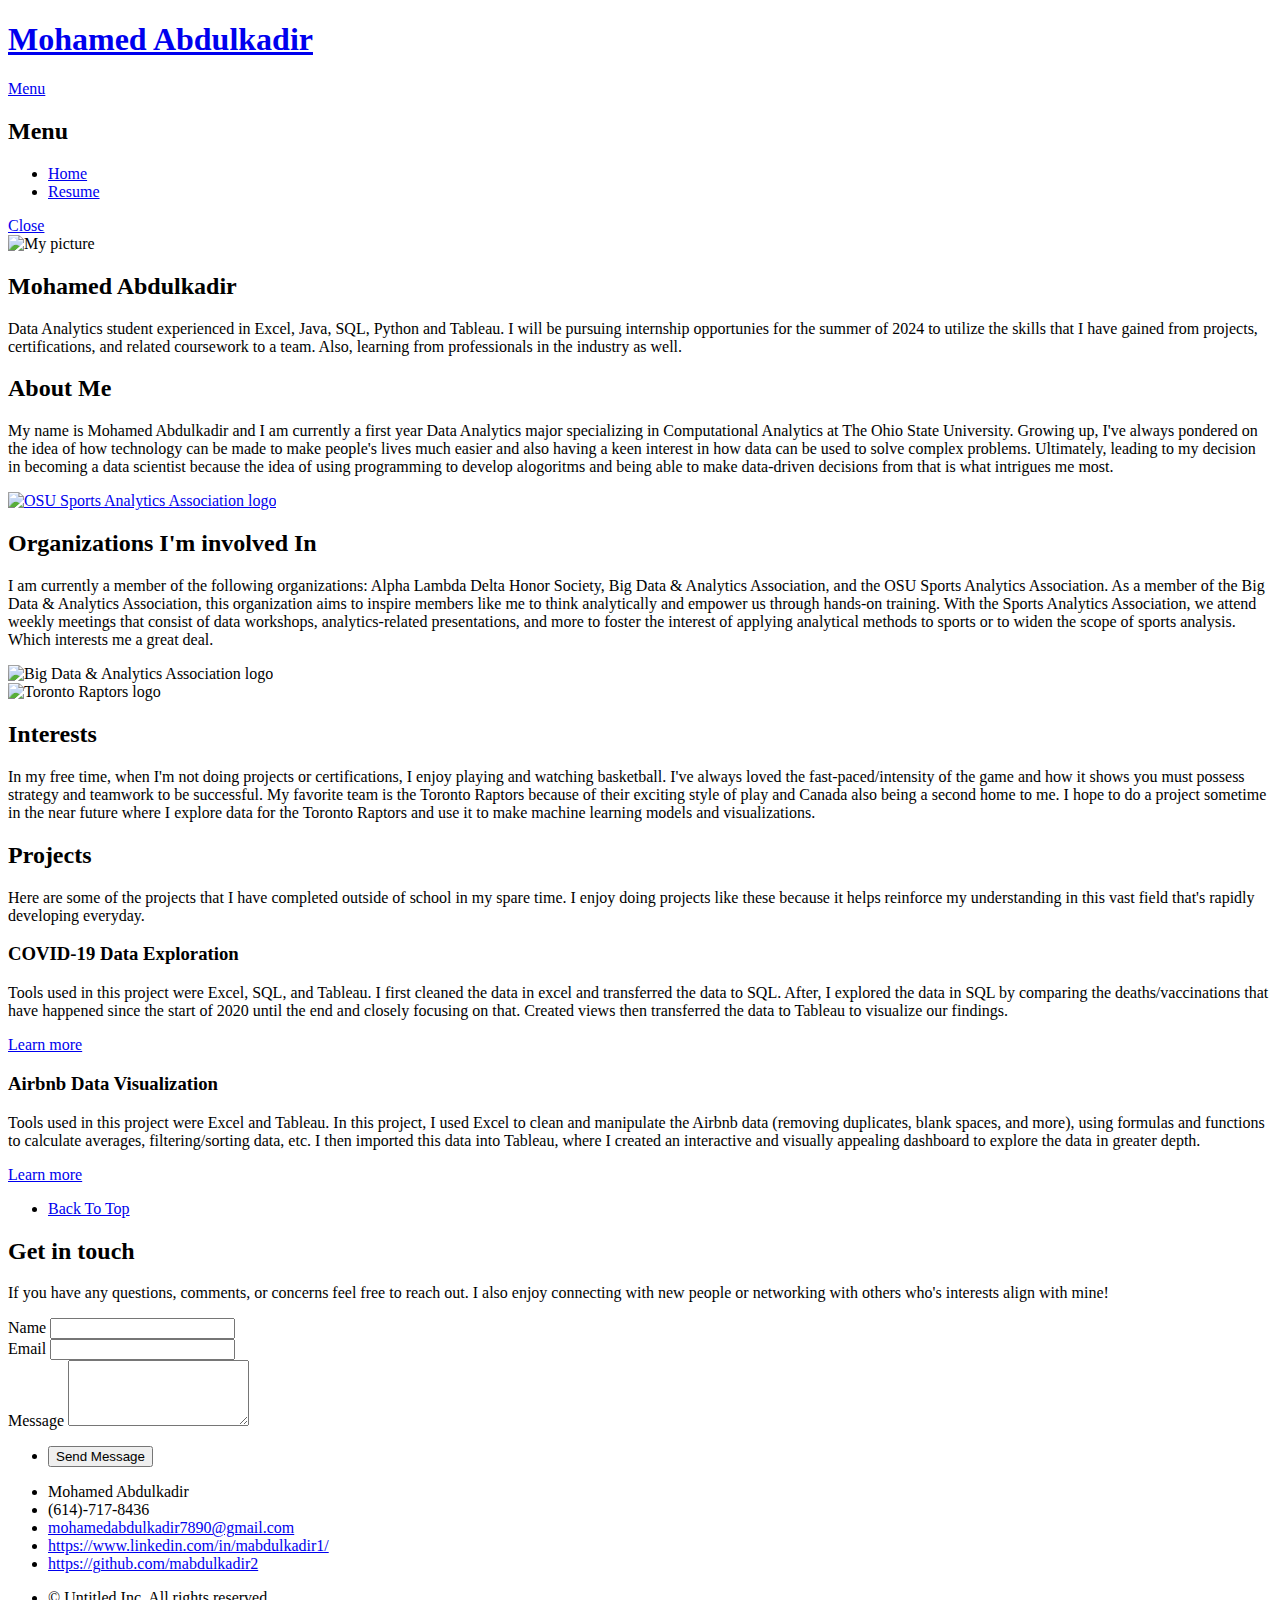
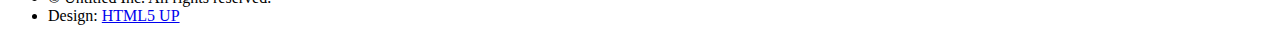
==== index.html @ d81b73cd "Add files via upload" ====
<!DOCTYPE HTML>
<!--
	Solid State by HTML5 UP
	html5up.net | @ajlkn
	Free for personal and commercial use under the CCA 3.0 license (html5up.net/license)
-->
<html>
	<head>
		<title>Mohamed Abdulkadir</title>
		<meta charset="utf-8" />
		<meta name="viewport" content="width=device-width, initial-scale=1, user-scalable=no" />
		<link rel="stylesheet" href="assets/css/main.css" />
		<noscript><link rel="stylesheet" href="assets/css/noscript.css" /></noscript>
	</head>
	<body class="is-preload">

		<!-- Page Wrapper -->
			<div id="page-wrapper">

				<!-- Header -->
					<header id="header" class="alt">
						<h1><a href="index.html">Mohamed Abdulkadir</a></h1>
						<nav>
							<a href="#menu">Menu</a>
						</nav>
					</header>

				<!-- Menu -->
					<nav id="menu">
						<div class="inner">
							<h2>Menu</h2>
							<ul class="links">
								<li><a href="index.html">Home</a></li>
								<li><a href="https://docs.google.com/document/d/1fNYPZFwvSxjddu9-oYAdHgPkmjFuBleadjBYo9Xc81U/edit?usp=sharing">Resume</a></li>
							</ul>
							<a href="#" class="close">Close</a>
						</div>
					</nav>

				<!-- Banner -->
					<section id="banner">
						<div class="inner">
							<div class="logo"> <img src="img/LinkedinPic.png" alt="My picture">
							<h2>Mohamed Abdulkadir</h2> 
							<p>Data Analytics student experienced in Excel, Java, SQL, Python and Tableau.
								I will be pursuing internship opportunies for the summer of 2024 to utilize the skills that I have gained from projects, certifications, and related coursework to a team. Also, learning from professionals in the 
								industry as well. <a href="http://html5up.net"></a></p>
								
						</div>
					</section>

				<!-- Wrapper -->
					<section id="wrapper">

						<!-- One -->
							<section id="one" class="wrapper spotlight style1">
								<div class="inner">
									
									
									<div class="content">
										<h2 class="major">About Me</h2>
										<p>My name is Mohamed Abdulkadir and I am currently a first year Data Analytics major specializing in Computational Analytics at The Ohio State University. 
											Growing up, I've always pondered on the idea of how technology can be made to make people's lives much easier and 
											also having a keen interest in how data can be used to solve complex problems.
											Ultimately, leading to my decision in becoming a data scientist because the idea of using programming to develop alogoritms and being able
											to make data-driven decisions from that is what intrigues me most. </p> </div>
								</div>
							</section>

						<!-- Two -->
							<section id="two" class="wrapper alt spotlight style2">
								<div class="inner">
									<a href="#" class="image"><img src="img/SAA.png" alt="OSU Sports Analytics Association logo" /></a>
									
									<div class="content">
										<h2 class="major">Organizations I'm involved In</h2>
										<p>I am currently a member of the following organizations: Alpha Lambda Delta Honor Society, Big Data & Analytics Association, and the OSU Sports Analytics Association. 
											As a member of the Big Data & Analytics Association, this organization aims to inspire members like me to think analytically and empower us through
											hands-on training. With the Sports Analytics Association, we attend weekly meetings that consist of data workshops, analytics-related 
											presentations, and more to foster the interest of applying analytical methods to sports or to widen the scope of sports analysis. Which interests me a great deal. 
										</p>
										<img src="img/BDAA.png" alt="Big Data & Analytics Association logo"
										title = "Big Data & Analytics Association logo"
										Width = "700" Height = "300">
										
										
									</div>
								</div>
							</section>

						<!-- Three -->
							<section id="three" class="wrapper spotlight style3">
								<div class="inner">
									<a href="#" > </a><img src="img/Toronto Raptors Logo.png" alt="Toronto Raptors logo" title = "Toronto Raptors logo" width = "350" height = "350"></a>
									<div class="content">
									<h2 class="major">Interests</h2> 
										<p>In my free time, when I'm not doing projects or certifications, I enjoy playing and watching basketball. 
											I've always loved the fast-paced/intensity of the game and how it shows you must possess strategy and teamwork to be successful. My favorite team is the Toronto Raptors because of their exciting style of play and Canada also being a second home to me. 
											I hope to do a project sometime in the near future where I explore data for the Toronto Raptors and use it to make machine learning models and visualizations. </p> 
											
									
									
											


										
									</div>
								</div>
							</section>

						<!-- Four -->
							<section id="four" class="wrapper alt style1">
								<div class="inner">
									<h2 class="major">Projects</h2>
									<p>Here are some of the projects that I have completed outside of school in my spare time. I enjoy doing projects like these because it helps reinforce my understanding in this vast field that's rapidly developing everyday. </p>
									<section class="features">
										<article>
											
											<h3 class="major">COVID-19 Data Exploration</h3>
											<p>Tools used in this project were Excel, SQL, and Tableau. I first cleaned the data in excel and transferred the data to SQL. After, I explored the data in SQL by comparing the deaths/vaccinations that have happened since the start of 2020 until the end and closely focusing on that. Created views then transferred the data to Tableau to visualize our findings. </p>
											<a href="https://github.com/mabdulkadir2/COVID-Data-Exploration.git" class="special">Learn more</a>
										</article>
										<article>
											
											<h3 class="major">Airbnb Data Visualization</h3>
											<p>Tools used in this project were Excel and Tableau.

											 In this project, I used Excel to clean and manipulate the Airbnb data (removing duplicates, blank spaces, and more), using formulas and functions to calculate averages, filtering/sorting data, etc. I then imported this data into Tableau, where I created an interactive and visually appealing dashboard to explore the data in greater depth. 
											</p>
											<a href="https://public.tableau.com/app/profile/mohamed.abdulkadir/viz/AirbnbVisualization_16832697954100/AirbnbViz" class="special">Learn more</a>
										
									</section>
									<ul class="actions">
										<li><a href="#" class="button">Back To Top</a></li>
									</ul>
								</div>
							</section>

					</section>

				<!-- Footer -->
					<section id="footer">
						<div class="inner">
							<h2 class="major">Get in touch</h2>
							<p>If you have any questions, comments, or concerns feel free to reach out. I also enjoy connecting with new people or networking with others who's interests align with mine!</p>
							<form method="post" action="#">
								<div class="fields">
									<div class="field">
										<label for="name">Name</label>
										<input type="text" name="name" id="name" />
									</div>
									<div class="field">
										<label for="email">Email</label>
										<input type="email" name="email" id="email" />
									</div>
									<div class="field">
										<label for="message">Message</label>
										<textarea name="message" id="message" rows="4"></textarea>
									</div>
								</div>
								<ul class="actions">
									<li><input type="submit" value="Send Message" /></li>
								</ul>
							</form>
							<ul class="contact">
								<li class="icon solid fa-home">
									Mohamed Abdulkadir<br />
									
								</li>
								<li class="icon solid fa-phone">(614)-717-8436</li>
								<li class="icon solid fa-envelope"><a href="https://www.gmail.com">mohamedabdulkadir7890@gmail.com</a></li>
								<li class="icon brands fa-linkedin"><a href="https://www.linkedin.com/in/mabdulkadir1/">https://www.linkedin.com/in/mabdulkadir1/</a></li>
								<li class="icon brands fa-github"><a href="https://github.com/mabdulkadir2">https://github.com/mabdulkadir2</a></li>
								
							</ul>
							<ul class="copyright">
								<li>&copy; Untitled Inc. All rights reserved.</li><li>Design: <a href="http://html5up.net">HTML5 UP</a></li>
							</ul>
						</div>
					</section>

			</div>

		<!-- Scripts -->
			<script src="assets/js/jquery.min.js"></script>
			<script src="assets/js/jquery.scrollex.min.js"></script>
			<script src="assets/js/browser.min.js"></script>
			<script src="assets/js/breakpoints.min.js"></script>
			<script src="assets/js/util.js"></script>
			<script src="assets/js/main.js"></script>

	</body>
</html>
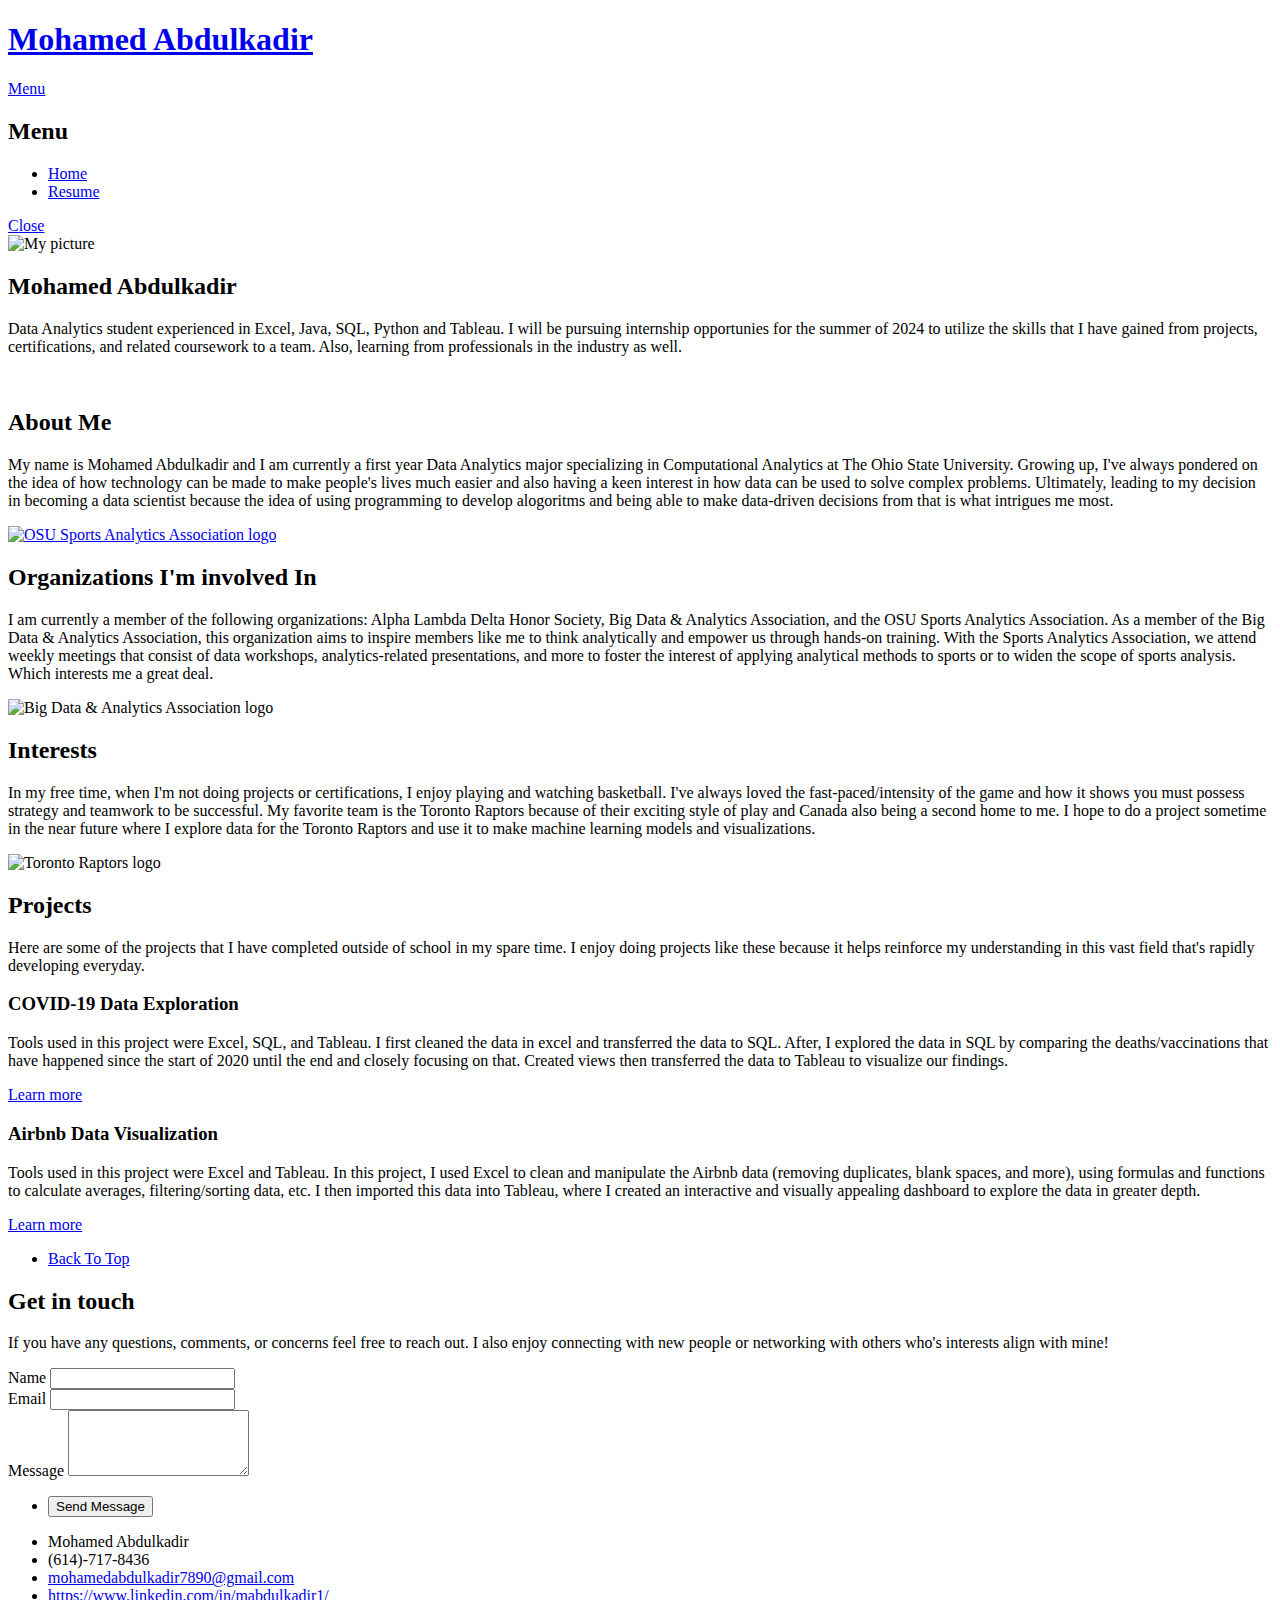
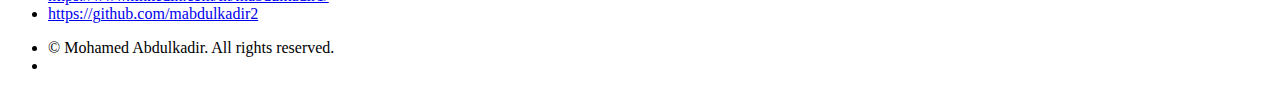
==== commit d94b6583: "Add files via upload" ====
--- a/index.html
+++ b/index.html
@@ -1,9 +1,5 @@
 <!DOCTYPE HTML>
-<!--
-	Solid State by HTML5 UP
-	html5up.net | @ajlkn
-	Free for personal and commercial use under the CCA 3.0 license (html5up.net/license)
--->
+
 <html>
 	<head>
 		<title>Mohamed Abdulkadir</title>
@@ -56,7 +52,7 @@
 							<section id="one" class="wrapper spotlight style1">
 								<div class="inner">
 									
-									
+									<a href="#" class="image"></a><img src="" alt="">
 									<div class="content">
 										<h2 class="major">About Me</h2>
 										<p>My name is Mohamed Abdulkadir and I am currently a first year Data Analytics major specializing in Computational Analytics at The Ohio State University. 
@@ -81,7 +77,7 @@
 										</p>
 										<img src="img/BDAA.png" alt="Big Data & Analytics Association logo"
 										title = "Big Data & Analytics Association logo"
-										Width = "700" Height = "300">
+										Width = "350" Height = "150">
 										
 										
 									</div>
@@ -91,13 +87,13 @@
 						<!-- Three -->
 							<section id="three" class="wrapper spotlight style3">
 								<div class="inner">
-									<a href="#" > </a><img src="img/Toronto Raptors Logo.png" alt="Toronto Raptors logo" title = "Toronto Raptors logo" width = "350" height = "350"></a>
+									<a href="#" > </a>
 									<div class="content">
 									<h2 class="major">Interests</h2> 
 										<p>In my free time, when I'm not doing projects or certifications, I enjoy playing and watching basketball. 
 											I've always loved the fast-paced/intensity of the game and how it shows you must possess strategy and teamwork to be successful. My favorite team is the Toronto Raptors because of their exciting style of play and Canada also being a second home to me. 
 											I hope to do a project sometime in the near future where I explore data for the Toronto Raptors and use it to make machine learning models and visualizations. </p> 
-											
+											<img src="img/Toronto Raptors Logo.png" alt="Toronto Raptors logo" title = "Toronto Raptors logo" width = "250" height = "250"></a>
 									
 									
 											
@@ -174,7 +170,7 @@
 								
 							</ul>
 							<ul class="copyright">
-								<li>&copy; Untitled Inc. All rights reserved.</li><li>Design: <a href="http://html5up.net">HTML5 UP</a></li>
+								<li>&copy; Mohamed Abdulkadir. All rights reserved.</li><li>
 							</ul>
 						</div>
 					</section>
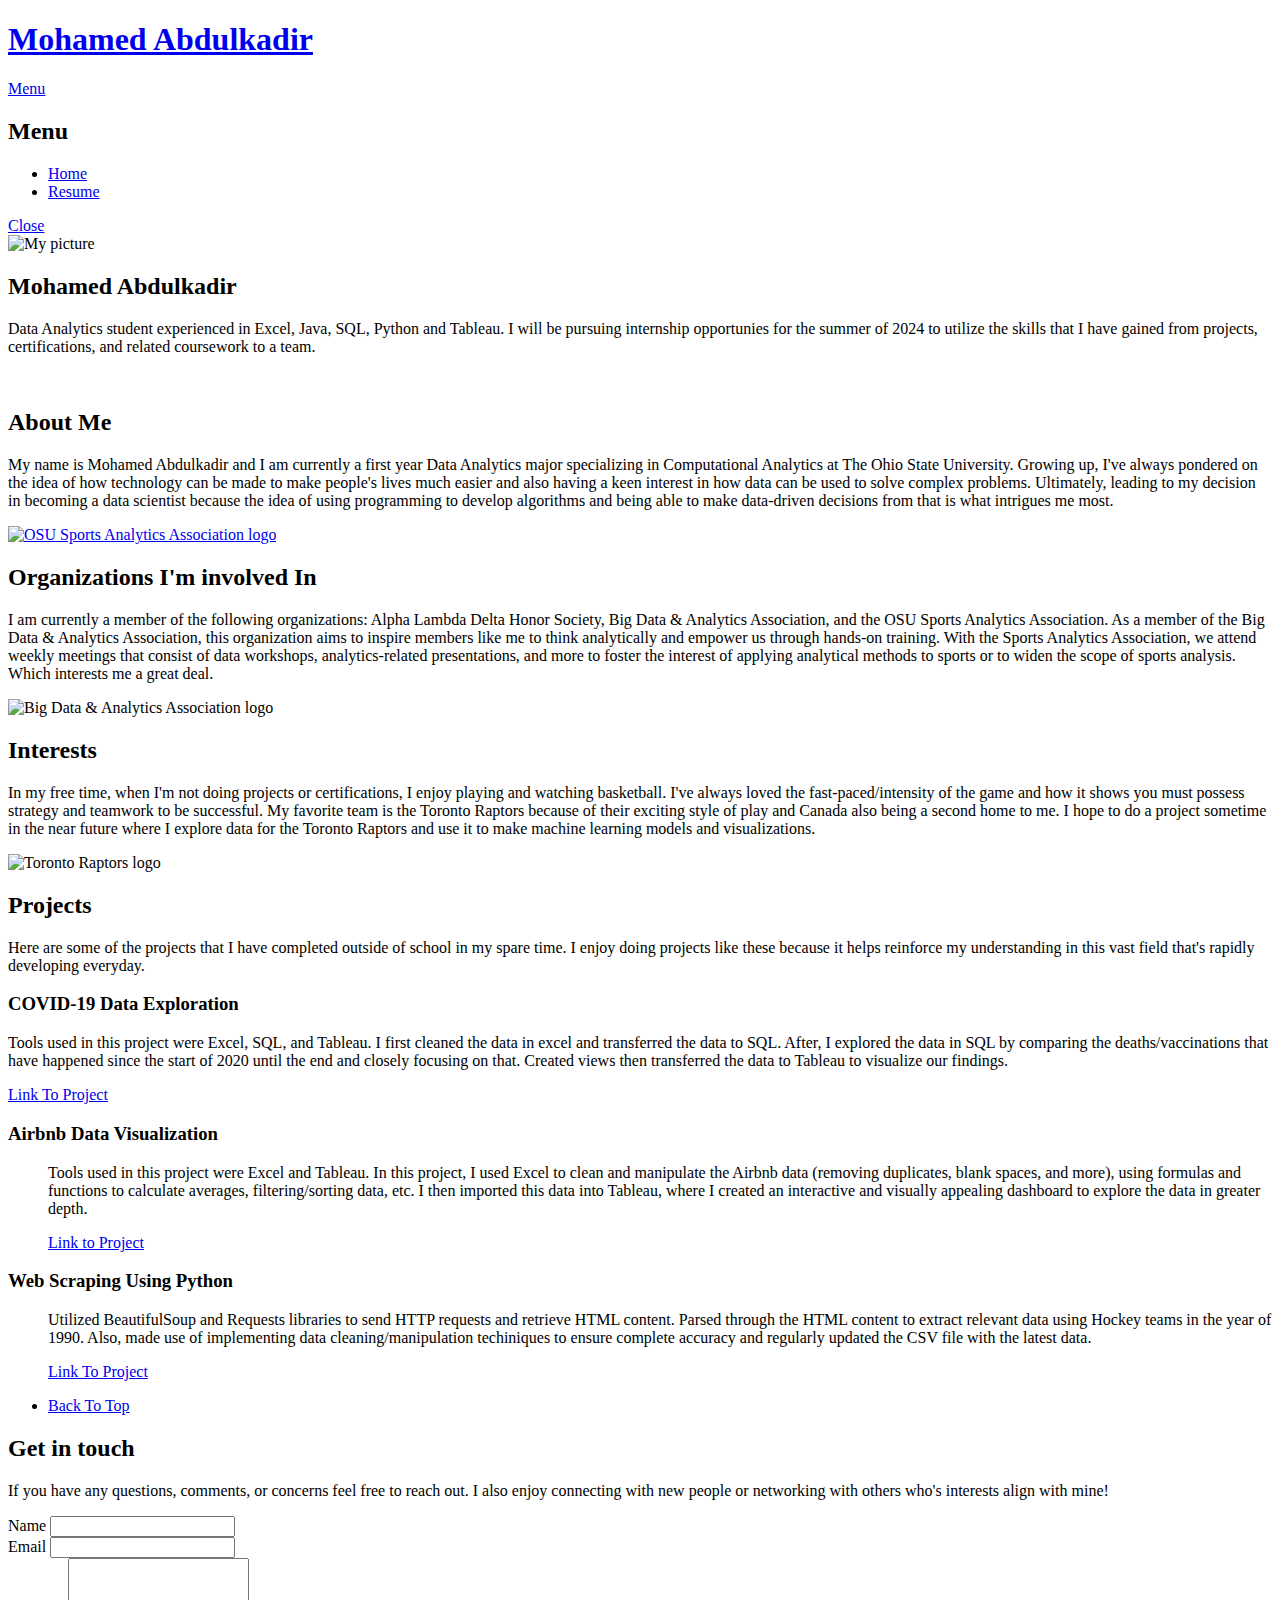
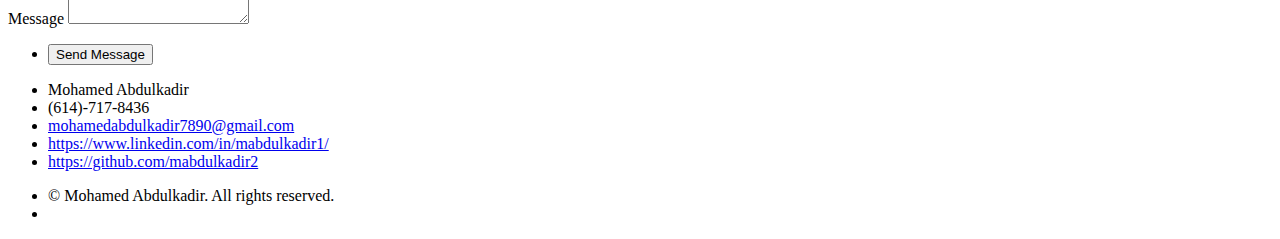
==== commit 4273bb0d: "Add files via upload" ====
--- a/index.html
+++ b/index.html
@@ -25,10 +25,12 @@
 					<nav id="menu">
 						<div class="inner">
 							<h2>Menu</h2>
-							<ul class="links">
-								<li><a href="index.html">Home</a></li>
-								<li><a href="https://docs.google.com/document/d/1fNYPZFwvSxjddu9-oYAdHgPkmjFuBleadjBYo9Xc81U/edit?usp=sharing">Resume</a></li>
-							</ul>
+							<body>
+								<ul class="links">
+									<li><a href="index.html">Home</a></li>
+									<li><a href="Mohamed Abdulkadir's Resume.pdf">Resume</a></li>
+								</ul>
+							</body>
 							<a href="#" class="close">Close</a>
 						</div>
 					</nav>
@@ -39,8 +41,7 @@
 							<div class="logo"> <img src="img/LinkedinPic.png" alt="My picture">
 							<h2>Mohamed Abdulkadir</h2> 
 							<p>Data Analytics student experienced in Excel, Java, SQL, Python and Tableau.
-								I will be pursuing internship opportunies for the summer of 2024 to utilize the skills that I have gained from projects, certifications, and related coursework to a team. Also, learning from professionals in the 
-								industry as well. <a href="http://html5up.net"></a></p>
+								I will be pursuing internship opportunies for the summer of 2024 to utilize the skills that I have gained from projects, certifications, and related coursework to a team. <a href="http://html5up.net"></a></p>
 								
 						</div>
 					</section>
@@ -58,7 +59,7 @@
 										<p>My name is Mohamed Abdulkadir and I am currently a first year Data Analytics major specializing in Computational Analytics at The Ohio State University. 
 											Growing up, I've always pondered on the idea of how technology can be made to make people's lives much easier and 
 											also having a keen interest in how data can be used to solve complex problems.
-											Ultimately, leading to my decision in becoming a data scientist because the idea of using programming to develop alogoritms and being able
+											Ultimately, leading to my decision in becoming a data scientist because the idea of using programming to develop algorithms and being able
 											to make data-driven decisions from that is what intrigues me most. </p> </div>
 								</div>
 							</section>
@@ -94,12 +95,6 @@
 											I've always loved the fast-paced/intensity of the game and how it shows you must possess strategy and teamwork to be successful. My favorite team is the Toronto Raptors because of their exciting style of play and Canada also being a second home to me. 
 											I hope to do a project sometime in the near future where I explore data for the Toronto Raptors and use it to make machine learning models and visualizations. </p> 
 											<img src="img/Toronto Raptors Logo.png" alt="Toronto Raptors logo" title = "Toronto Raptors logo" width = "250" height = "250"></a>
-									
-									
-											
-
-
-										
 									</div>
 								</div>
 							</section>
@@ -111,20 +106,20 @@
 									<p>Here are some of the projects that I have completed outside of school in my spare time. I enjoy doing projects like these because it helps reinforce my understanding in this vast field that's rapidly developing everyday. </p>
 									<section class="features">
 										<article>
-											
 											<h3 class="major">COVID-19 Data Exploration</h3>
 											<p>Tools used in this project were Excel, SQL, and Tableau. I first cleaned the data in excel and transferred the data to SQL. After, I explored the data in SQL by comparing the deaths/vaccinations that have happened since the start of 2020 until the end and closely focusing on that. Created views then transferred the data to Tableau to visualize our findings. </p>
-											<a href="https://github.com/mabdulkadir2/COVID-Data-Exploration.git" class="special">Learn more</a>
+											<a href="https://github.com/mabdulkadir2/COVID-Data-Exploration.git" class="special">Link To Project</a>
 										</article>
 										<article>
-											
-											<h3 class="major">Airbnb Data Visualization</h3>
-											<p>Tools used in this project were Excel and Tableau.
-
-											 In this project, I used Excel to clean and manipulate the Airbnb data (removing duplicates, blank spaces, and more), using formulas and functions to calculate averages, filtering/sorting data, etc. I then imported this data into Tableau, where I created an interactive and visually appealing dashboard to explore the data in greater depth. 
-											</p>
-											<a href="https://public.tableau.com/app/profile/mohamed.abdulkadir/viz/AirbnbVisualization_16832697954100/AirbnbViz" class="special">Learn more</a>
-										
+											<h3 class="major">Airbnb Data Visualization</h3> <ul class="contact">
+											<p>Tools used in this project were Excel and Tableau. In this project, I used Excel to clean and manipulate the Airbnb data (removing duplicates, blank spaces, and more), using formulas and functions to calculate averages, filtering/sorting data, etc. I then imported this data into Tableau, where I created an interactive and visually appealing dashboard to explore the data in greater depth.</p>
+											<a href="https://public.tableau.com/app/profile/mohamed.abdulkadir/viz/AirbnbVisualization_16832697954100/AirbnbViz" class="special">Link to Project</a>
+										</article>
+										<article>
+											<h3 class="major">Web Scraping Using Python</h3> <ul class="contact">
+											<p>Utilized BeautifulSoup and Requests libraries to send HTTP requests and retrieve HTML content. Parsed through the HTML content to extract relevant data using Hockey teams in the year of 1990. Also, made use of implementing data cleaning/manipulation techiniques to ensure complete accuracy and regularly updated the CSV file with the latest data.</p>
+											<a href="https://github.com/mabdulkadir2/WebScraping/blob/main/WebScrapingUsingBeautifulSoup.ipynb" class="special">Link To Project</a>
+										</article>
 									</section>
 									<ul class="actions">
 										<li><a href="#" class="button">Back To Top</a></li>
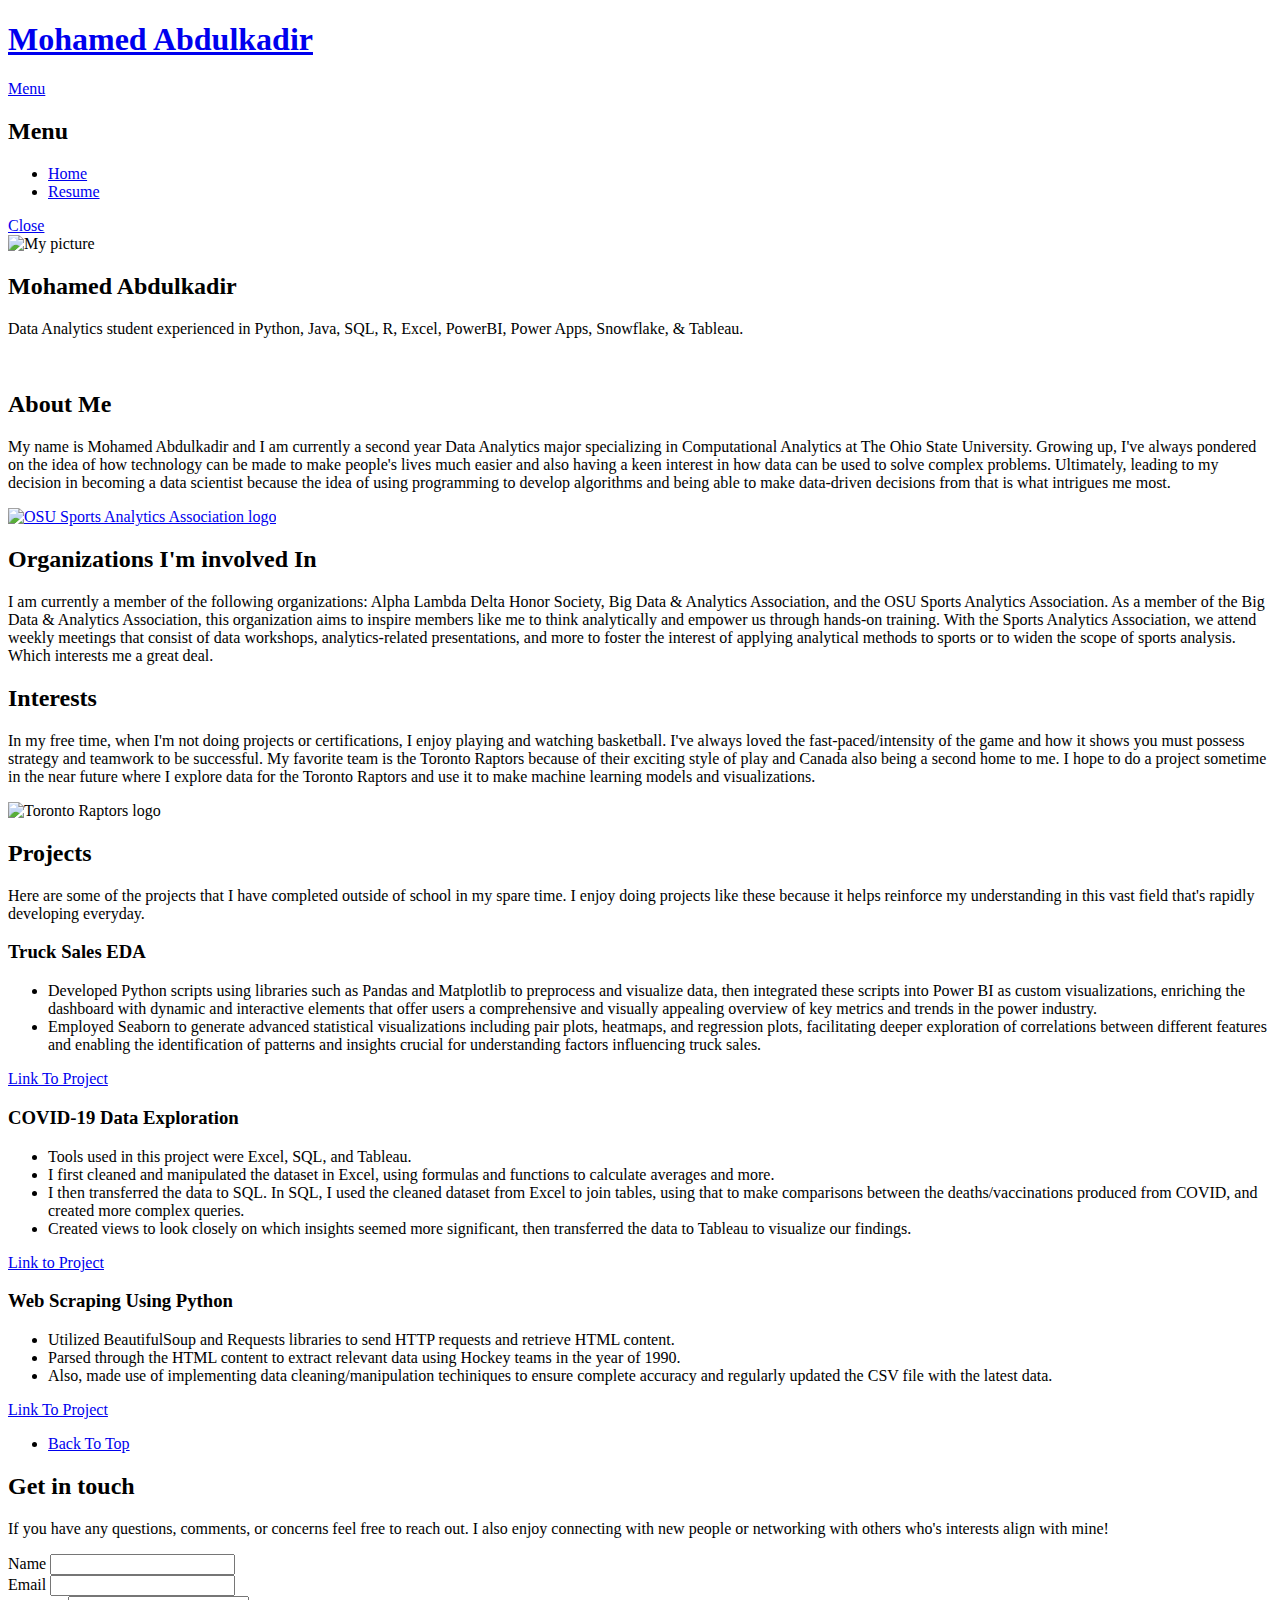
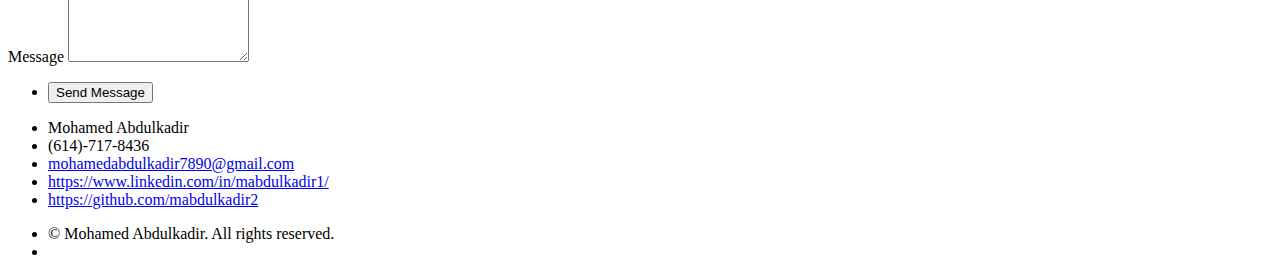
==== commit 40d92e37: "Add files via upload" ====
--- a/index.html
+++ b/index.html
@@ -28,7 +28,7 @@
 							<body>
 								<ul class="links">
 									<li><a href="index.html">Home</a></li>
-									<li><a href="Mohamed Abdulkadir's Resume.pdf">Resume</a></li>
+									<li><a href="Abdulkadir_Mohamed_Resume.pdf">Resume</a></li>
 								</ul>
 							</body>
 							<a href="#" class="close">Close</a>
@@ -40,9 +40,7 @@
 						<div class="inner">
 							<div class="logo"> <img src="img/LinkedinPic.png" alt="My picture">
 							<h2>Mohamed Abdulkadir</h2> 
-							<p>Data Analytics student experienced in Excel, Java, SQL, Python and Tableau.
-								I will be pursuing internship opportunies for the summer of 2024 to utilize the skills that I have gained from projects, certifications, and related coursework to a team. <a href="http://html5up.net"></a></p>
-								
+							<p>Data Analytics student experienced in Python, Java, SQL, R, Excel, PowerBI, Power Apps, Snowflake, & Tableau.</p>
 						</div>
 					</section>
 
@@ -53,10 +51,10 @@
 							<section id="one" class="wrapper spotlight style1">
 								<div class="inner">
 									
-									<a href="#" class="image"></a><img src="" alt="">
+									<a href="#" class="image"></a><img src="img/AboutMe3.png" alt="">
 									<div class="content">
 										<h2 class="major">About Me</h2>
-										<p>My name is Mohamed Abdulkadir and I am currently a first year Data Analytics major specializing in Computational Analytics at The Ohio State University. 
+										<p>My name is Mohamed Abdulkadir and I am currently a second year Data Analytics major specializing in Computational Analytics at The Ohio State University. 
 											Growing up, I've always pondered on the idea of how technology can be made to make people's lives much easier and 
 											also having a keen interest in how data can be used to solve complex problems.
 											Ultimately, leading to my decision in becoming a data scientist because the idea of using programming to develop algorithms and being able
@@ -76,11 +74,6 @@
 											hands-on training. With the Sports Analytics Association, we attend weekly meetings that consist of data workshops, analytics-related 
 											presentations, and more to foster the interest of applying analytical methods to sports or to widen the scope of sports analysis. Which interests me a great deal. 
 										</p>
-										<img src="img/BDAA.png" alt="Big Data & Analytics Association logo"
-										title = "Big Data & Analytics Association logo"
-										Width = "350" Height = "150">
-										
-										
 									</div>
 								</div>
 							</section>
@@ -106,18 +99,30 @@
 									<p>Here are some of the projects that I have completed outside of school in my spare time. I enjoy doing projects like these because it helps reinforce my understanding in this vast field that's rapidly developing everyday. </p>
 									<section class="features">
 										<article>
-											<h3 class="major">COVID-19 Data Exploration</h3>
-											<p>Tools used in this project were Excel, SQL, and Tableau. I first cleaned the data in excel and transferred the data to SQL. After, I explored the data in SQL by comparing the deaths/vaccinations that have happened since the start of 2020 until the end and closely focusing on that. Created views then transferred the data to Tableau to visualize our findings. </p>
-											<a href="https://github.com/mabdulkadir2/COVID-Data-Exploration.git" class="special">Link To Project</a>
+											<h3 class="major">Truck Sales EDA</h3>
+											<ul>
+												<li>Developed Python scripts using libraries such as Pandas and Matplotlib to preprocess and visualize data, then integrated these scripts into Power BI as custom visualizations, enriching the dashboard with dynamic and interactive elements that offer users a comprehensive and visually appealing overview of key metrics and trends in the power industry.</li>
+												<li>Employed Seaborn to generate advanced statistical visualizations including pair plots, heatmaps, and regression plots, facilitating deeper exploration of correlations between different features and enabling the identification of patterns and insights crucial for understanding factors influencing truck sales.</li>
+											</ul>
+											<a href="https://github.com/mabdulkadir2/truck-sales-data-analysis" class="special">Link To Project</a>
 										</article>
 										<article>
-											<h3 class="major">Airbnb Data Visualization</h3> <ul class="contact">
-											<p>Tools used in this project were Excel and Tableau. In this project, I used Excel to clean and manipulate the Airbnb data (removing duplicates, blank spaces, and more), using formulas and functions to calculate averages, filtering/sorting data, etc. I then imported this data into Tableau, where I created an interactive and visually appealing dashboard to explore the data in greater depth.</p>
-											<a href="https://public.tableau.com/app/profile/mohamed.abdulkadir/viz/AirbnbVisualization_16832697954100/AirbnbViz" class="special">Link to Project</a>
+											<h3 class="major">COVID-19 Data Exploration</h3>
+											<ul>
+												<li>Tools used in this project were Excel, SQL, and Tableau.</li> 
+												<li>I first cleaned and manipulated the dataset in Excel, using formulas and functions to calculate averages and more.</li> 
+												<li>I then transferred the data to SQL. In SQL, I used the cleaned dataset from Excel to join tables, using that to make comparisons between the deaths/vaccinations produced from COVID, and created more complex queries.</li>
+												<li>Created views to look closely on which insights seemed more significant, then transferred the data to Tableau to visualize our findings.</li>
+											</ul>										
+											<a href="https://github.com/mabdulkadir2/covid-data-exploration" class="special">Link to Project</a>
 										</article>
 										<article>
-											<h3 class="major">Web Scraping Using Python</h3> <ul class="contact">
-											<p>Utilized BeautifulSoup and Requests libraries to send HTTP requests and retrieve HTML content. Parsed through the HTML content to extract relevant data using Hockey teams in the year of 1990. Also, made use of implementing data cleaning/manipulation techiniques to ensure complete accuracy and regularly updated the CSV file with the latest data.</p>
+											<h3 class="major">Web Scraping Using Python</h3> 
+											<ul>
+												<li>Utilized BeautifulSoup and Requests libraries to send HTTP requests and retrieve HTML content.</li>
+												<li>Parsed through the HTML content to extract relevant data using Hockey teams in the year of 1990.</li>
+												<li>Also, made use of implementing data cleaning/manipulation techiniques to ensure complete accuracy and regularly updated the CSV file with the latest data.</li>
+											</ul>
 											<a href="https://github.com/mabdulkadir2/WebScraping/blob/main/WebScrapingUsingBeautifulSoup.ipynb" class="special">Link To Project</a>
 										</article>
 									</section>
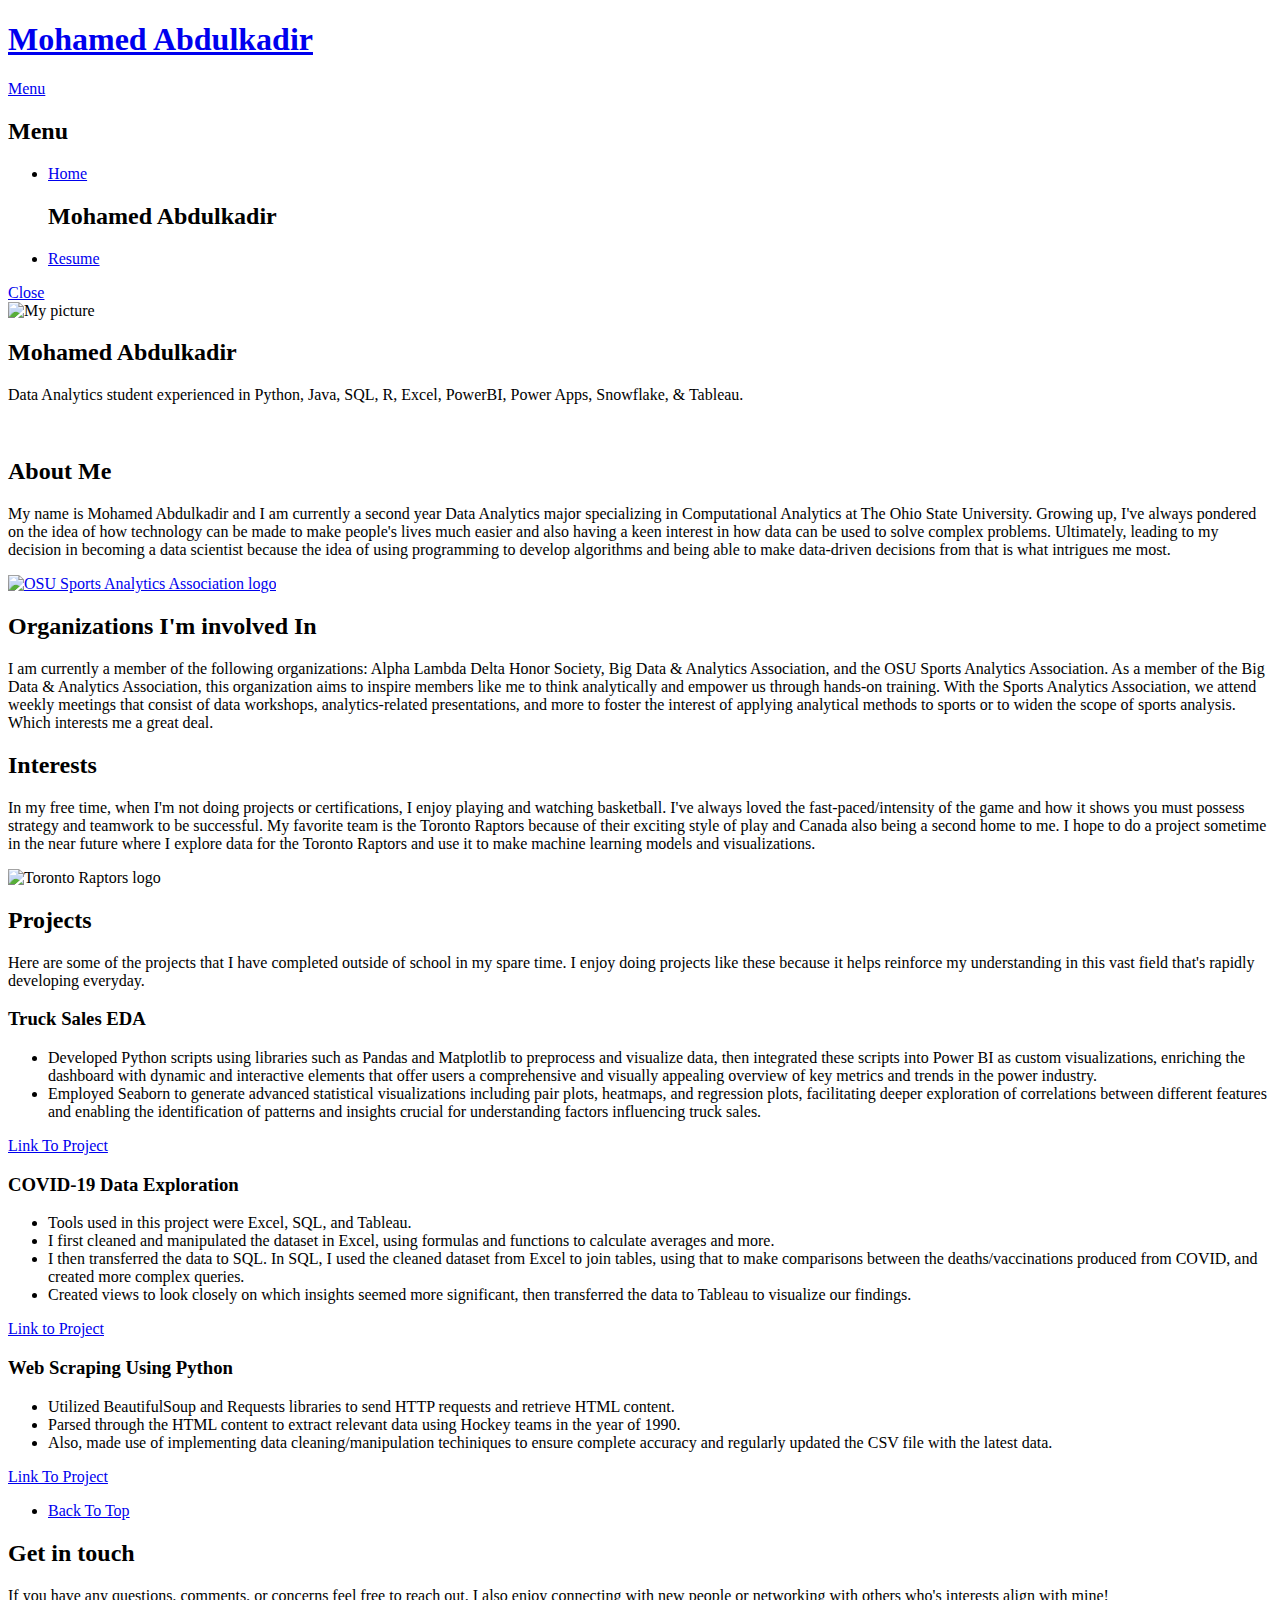
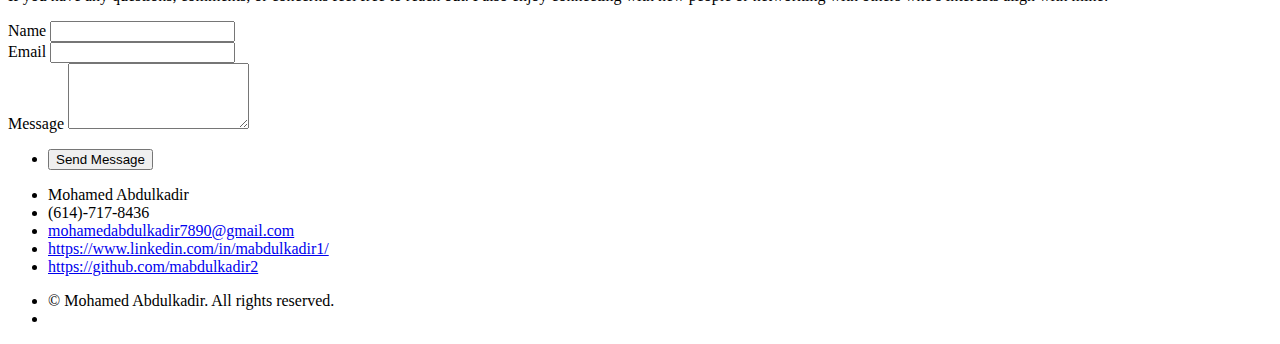
==== commit 03815687: "Add files via upload" ====
--- a/index.html
+++ b/index.html
@@ -28,7 +28,8 @@
 							<body>
 								<ul class="links">
 									<li><a href="index.html">Home</a></li>
-									<li><a href="Abdulkadir_Mohamed_Resume.pdf">Resume</a></li>
+							<h2>Mohamed Abdulkadir</h2> 
+							<li><a href="Resume.pdf">Resume</a></li>
 								</ul>
 							</body>
 							<a href="#" class="close">Close</a>
@@ -39,7 +40,7 @@
 					<section id="banner">
 						<div class="inner">
 							<div class="logo"> <img src="img/LinkedinPic.png" alt="My picture">
-							<h2>Mohamed Abdulkadir</h2> 
+							<h2>Mohamed Abdulkadir</h2>
 							<p>Data Analytics student experienced in Python, Java, SQL, R, Excel, PowerBI, Power Apps, Snowflake, & Tableau.</p>
 						</div>
 					</section>
@@ -51,7 +52,7 @@
 							<section id="one" class="wrapper spotlight style1">
 								<div class="inner">
 									
-									<a href="#" class="image"></a><img src="img/AboutMe3.png" alt="">
+									<a href="#" class="image"></a><img src="" alt="">
 									<div class="content">
 										<h2 class="major">About Me</h2>
 										<p>My name is Mohamed Abdulkadir and I am currently a second year Data Analytics major specializing in Computational Analytics at The Ohio State University. 
